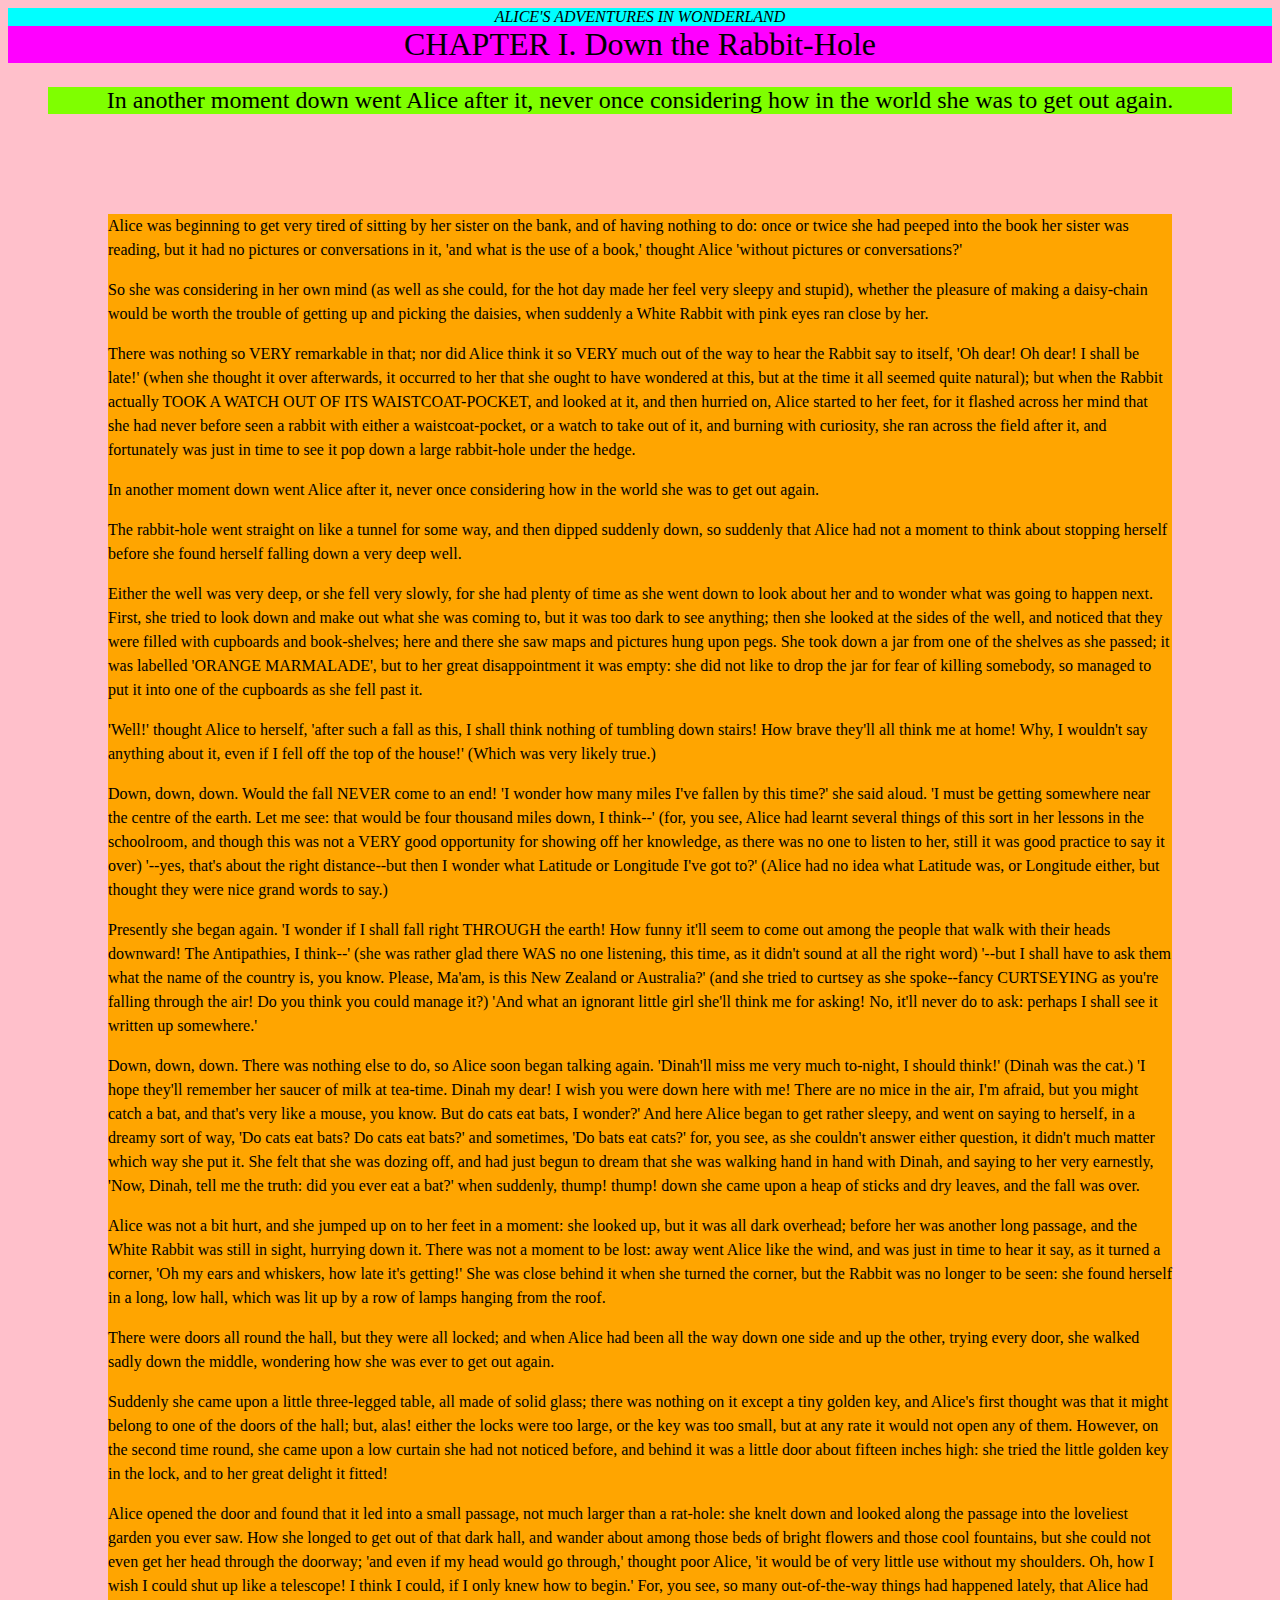
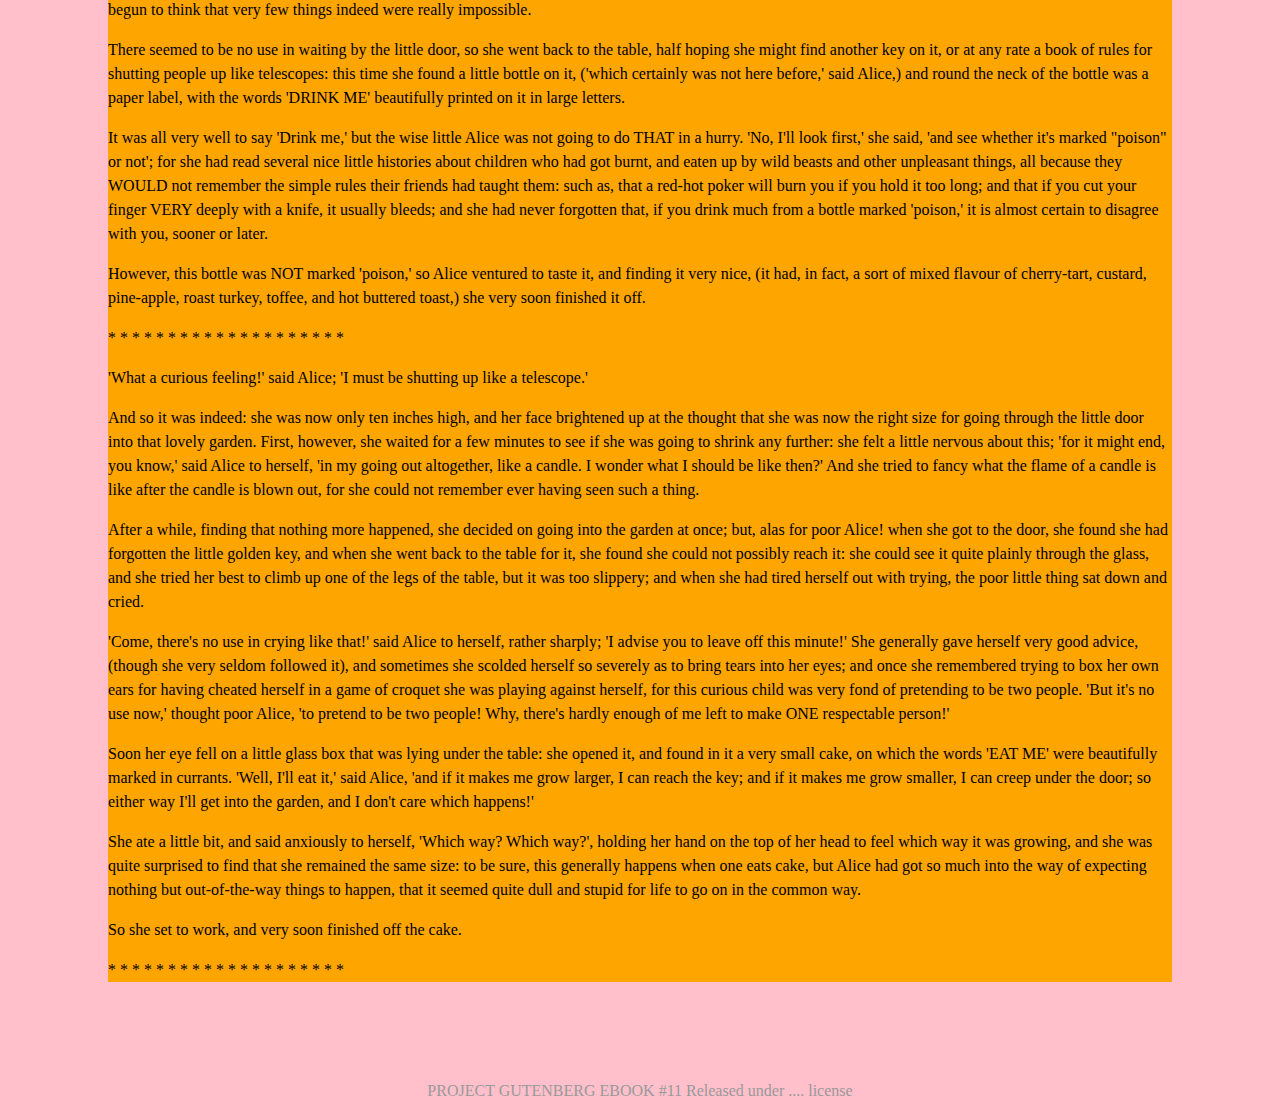
==== BookChapter/chapter1.html @ 87499556 "This is a very rough initial commit of Alice Book Chapter: index.html, chapter1.html, styles-alice.c" ====
<!DOCTYPE html>
<html>
    <head>
        <title>Ch 1 ALICE'S ADVENTURES IN WONDERLAND</title>
        <link rel="stylesheet" type="text/css" href="styles-alice.css">
    </head>

    <body>

        <div class="titlesmall">
        ALICE'S ADVENTURES IN WONDERLAND
        </div>

        <div class="tocblock">
           CHAPTER I. Down the Rabbit-Hole
        </div>

        <blockquote>In another moment down went Alice after it, never once considering how
        in the world she was to get out again. </blockquote>

        <div class="article">
        <p>Alice was beginning to get very tired of sitting by her sister on the
        bank, and of having nothing to do: once or twice she had peeped into the
        book her sister was reading, but it had no pictures or conversations in
        it, 'and what is the use of a book,' thought Alice 'without pictures or
        conversations?'</p>

        <p>So she was considering in her own mind (as well as she could, for the
        hot day made her feel very sleepy and stupid), whether the pleasure
        of making a daisy-chain would be worth the trouble of getting up and
        picking the daisies, when suddenly a White Rabbit with pink eyes ran
        close by her.</p>

        <p> There was nothing so VERY remarkable in that; nor did Alice think it so
        VERY much out of the way to hear the Rabbit say to itself, 'Oh dear!
        Oh dear! I shall be late!' (when she thought it over afterwards, it
        occurred to her that she ought to have wondered at this, but at the time
        it all seemed quite natural); but when the Rabbit actually TOOK A WATCH
        OUT OF ITS WAISTCOAT-POCKET, and looked at it, and then hurried on,
        Alice started to her feet, for it flashed across her mind that she had
        never before seen a rabbit with either a waistcoat-pocket, or a watch
        to take out of it, and burning with curiosity, she ran across the field
        after it, and fortunately was just in time to see it pop down a large
        rabbit-hole under the hedge.</p>

        <p>In another moment down went Alice after it, never once considering how
        in the world she was to get out again.</p>

        <p>The rabbit-hole went straight on like a tunnel for some way, and then
        dipped suddenly down, so suddenly that Alice had not a moment to think
        about stopping herself before she found herself falling down a very deep
        well.</p>

        <p>Either the well was very deep, or she fell very slowly, for she had
        plenty of time as she went down to look about her and to wonder what was
        going to happen next. First, she tried to look down and make out what
        she was coming to, but it was too dark to see anything; then she
        looked at the sides of the well, and noticed that they were filled with
        cupboards and book-shelves; here and there she saw maps and pictures
        hung upon pegs. She took down a jar from one of the shelves as
        she passed; it was labelled 'ORANGE MARMALADE', but to her great
        disappointment it was empty: she did not like to drop the jar for fear
        of killing somebody, so managed to put it into one of the cupboards as
        she fell past it.</p>

        <p>'Well!' thought Alice to herself, 'after such a fall as this, I shall
        think nothing of tumbling down stairs! How brave they'll all think me at
        home! Why, I wouldn't say anything about it, even if I fell off the top
        of the house!' (Which was very likely true.)</p>

        <p>Down, down, down. Would the fall NEVER come to an end! 'I wonder how
        many miles I've fallen by this time?' she said aloud. 'I must be getting
        somewhere near the centre of the earth. Let me see: that would be four
        thousand miles down, I think--' (for, you see, Alice had learnt several
        things of this sort in her lessons in the schoolroom, and though this
        was not a VERY good opportunity for showing off her knowledge, as there
        was no one to listen to her, still it was good practice to say it over)
        '--yes, that's about the right distance--but then I wonder what Latitude
        or Longitude I've got to?' (Alice had no idea what Latitude was, or
        Longitude either, but thought they were nice grand words to say.)</p>

        <p>Presently she began again. 'I wonder if I shall fall right THROUGH the
        earth! How funny it'll seem to come out among the people that walk with
        their heads downward! The Antipathies, I think--' (she was rather glad
        there WAS no one listening, this time, as it didn't sound at all the
        right word) '--but I shall have to ask them what the name of the country
        is, you know. Please, Ma'am, is this New Zealand or Australia?' (and
        she tried to curtsey as she spoke--fancy CURTSEYING as you're falling
        through the air! Do you think you could manage it?) 'And what an
        ignorant little girl she'll think me for asking! No, it'll never do to
        ask: perhaps I shall see it written up somewhere.'</p>

        <p>Down, down, down. There was nothing else to do, so Alice soon began
        talking again. 'Dinah'll miss me very much to-night, I should think!'
        (Dinah was the cat.) 'I hope they'll remember her saucer of milk at
        tea-time. Dinah my dear! I wish you were down here with me! There are no
        mice in the air, I'm afraid, but you might catch a bat, and that's very
        like a mouse, you know. But do cats eat bats, I wonder?' And here Alice
        began to get rather sleepy, and went on saying to herself, in a dreamy
        sort of way, 'Do cats eat bats? Do cats eat bats?' and sometimes, 'Do
        bats eat cats?' for, you see, as she couldn't answer either question,
        it didn't much matter which way she put it. She felt that she was dozing
        off, and had just begun to dream that she was walking hand in hand with
        Dinah, and saying to her very earnestly, 'Now, Dinah, tell me the truth:
        did you ever eat a bat?' when suddenly, thump! thump! down she came upon
        a heap of sticks and dry leaves, and the fall was over.</p>

        <p>Alice was not a bit hurt, and she jumped up on to her feet in a moment:
        she looked up, but it was all dark overhead; before her was another
        long passage, and the White Rabbit was still in sight, hurrying down it.
        There was not a moment to be lost: away went Alice like the wind, and
        was just in time to hear it say, as it turned a corner, 'Oh my ears
        and whiskers, how late it's getting!' She was close behind it when she
        turned the corner, but the Rabbit was no longer to be seen: she found
        herself in a long, low hall, which was lit up by a row of lamps hanging
        from the roof.</p>

        <p>There were doors all round the hall, but they were all locked; and when
        Alice had been all the way down one side and up the other, trying every
        door, she walked sadly down the middle, wondering how she was ever to
        get out again.</p>

        <p> Suddenly she came upon a little three-legged table, all made of solid
        glass; there was nothing on it except a tiny golden key, and Alice's
        first thought was that it might belong to one of the doors of the hall;
        but, alas! either the locks were too large, or the key was too small,
        but at any rate it would not open any of them. However, on the second
        time round, she came upon a low curtain she had not noticed before, and
        behind it was a little door about fifteen inches high: she tried the
        little golden key in the lock, and to her great delight it fitted!</p>

        <p>Alice opened the door and found that it led into a small passage, not
        much larger than a rat-hole: she knelt down and looked along the passage
        into the loveliest garden you ever saw. How she longed to get out of
        that dark hall, and wander about among those beds of bright flowers and
        those cool fountains, but she could not even get her head through the
        doorway; 'and even if my head would go through,' thought poor Alice, 'it
        would be of very little use without my shoulders. Oh, how I wish I could
        shut up like a telescope! I think I could, if I only knew how to begin.'
        For, you see, so many out-of-the-way things had happened lately,
        that Alice had begun to think that very few things indeed were really
        impossible.</p>

        <p>There seemed to be no use in waiting by the little door, so she went
        back to the table, half hoping she might find another key on it, or at
        any rate a book of rules for shutting people up like telescopes: this
        time she found a little bottle on it, ('which certainly was not here
        before,' said Alice,) and round the neck of the bottle was a paper
        label, with the words 'DRINK ME' beautifully printed on it in large
        letters.</p>

        <p>It was all very well to say 'Drink me,' but the wise little Alice was
        not going to do THAT in a hurry. 'No, I'll look first,' she said, 'and
        see whether it's marked "poison" or not'; for she had read several nice
        little histories about children who had got burnt, and eaten up by wild
        beasts and other unpleasant things, all because they WOULD not remember
        the simple rules their friends had taught them: such as, that a red-hot
        poker will burn you if you hold it too long; and that if you cut your
        finger VERY deeply with a knife, it usually bleeds; and she had never
        forgotten that, if you drink much from a bottle marked 'poison,' it is
        almost certain to disagree with you, sooner or later.</p>

        <p>However, this bottle was NOT marked 'poison,' so Alice ventured to taste
        it, and finding it very nice, (it had, in fact, a sort of mixed flavour
        of cherry-tart, custard, pine-apple, roast turkey, toffee, and hot
        buttered toast,) she very soon finished it off.</p>

        <p>*    *    *    *    *    *    *

        *    *    *    *    *    *

        *    *    *    *    *    *    *</p>

        <p> 'What a curious feeling!' said Alice; 'I must be shutting up like a
        telescope.'</p>

        <p>And so it was indeed: she was now only ten inches high, and her face
        brightened up at the thought that she was now the right size for going
        through the little door into that lovely garden. First, however, she
        waited for a few minutes to see if she was going to shrink any further:
        she felt a little nervous about this; 'for it might end, you know,' said
        Alice to herself, 'in my going out altogether, like a candle. I wonder
        what I should be like then?' And she tried to fancy what the flame of a
        candle is like after the candle is blown out, for she could not remember
        ever having seen such a thing.</p>

        <p>After a while, finding that nothing more happened, she decided on going
        into the garden at once; but, alas for poor Alice! when she got to the
        door, she found she had forgotten the little golden key, and when she
        went back to the table for it, she found she could not possibly reach
        it: she could see it quite plainly through the glass, and she tried her
        best to climb up one of the legs of the table, but it was too slippery;
        and when she had tired herself out with trying, the poor little thing
        sat down and cried.</p>

        <p> 'Come, there's no use in crying like that!' said Alice to herself,
        rather sharply; 'I advise you to leave off this minute!' She generally
        gave herself very good advice, (though she very seldom followed it),
        and sometimes she scolded herself so severely as to bring tears into
        her eyes; and once she remembered trying to box her own ears for having
        cheated herself in a game of croquet she was playing against herself,
        for this curious child was very fond of pretending to be two people.
        'But it's no use now,' thought poor Alice, 'to pretend to be two people!
        Why, there's hardly enough of me left to make ONE respectable person!'</p>

        <p>Soon her eye fell on a little glass box that was lying under the table:
        she opened it, and found in it a very small cake, on which the words
        'EAT ME' were beautifully marked in currants. 'Well, I'll eat it,' said
        Alice, 'and if it makes me grow larger, I can reach the key; and if it
        makes me grow smaller, I can creep under the door; so either way I'll
        get into the garden, and I don't care which happens!'</p>

        <p>She ate a little bit, and said anxiously to herself, 'Which way? Which
        way?', holding her hand on the top of her head to feel which way it was
        growing, and she was quite surprised to find that she remained the same
        size: to be sure, this generally happens when one eats cake, but Alice
        had got so much into the way of expecting nothing but out-of-the-way
        things to happen, that it seemed quite dull and stupid for life to go on
        in the common way.</p>

        <p>So she set to work, and very soon finished off the cake.</p>

        <p>*    *    *    *    *    *    *

        *    *    *    *    *    *

        *    *    *    *    *    *    *</p>
         </div>
        <div class="footer">
          <p>PROJECT GUTENBERG EBOOK #11 Released under .... license</p>
        </div>
    </body>
    </html>
---- BookChapter/styles-alice.css ----
h1{
    /*border-bottom: 2px groove white;*/
    text-align:center;
    font-family: Arial, sans-serif;
}

body {
    text-decoration:none;
    text-align:center;
    background-color:pink;
    530px
}
.titleblock{
    font-weight:bold;
    margin: 0 auto;
    padding: 50px 50px 10px;
    background-color:lightblue;
}
p ul{
    margin: 1.5em;
}
.smallcaps{
    font-variant-caps: all-petite-caps

}

.subtitle{
    background-color:yellow;
}
.tocblock{
    font-size: 2em;
    background-color:magenta;
}



.titlesmall{
    font-style: italic;
    background-color:cyan;
}

blockquote{
    font-size:1.5em;
    border-top-width:20px;
    border-bottom-width: 20px;
    background-color:chartreuse;

}

.article{
    font-size:1em;
    line-height: 1.5em;
    background-color:orange;
    text-align:left;
    margin: 100px;
}

.mmargin{
    margin:1em;
}


.andscene{
    border-bottom: 1px solid lightgray;
}

.footer{
    color:#999;
}
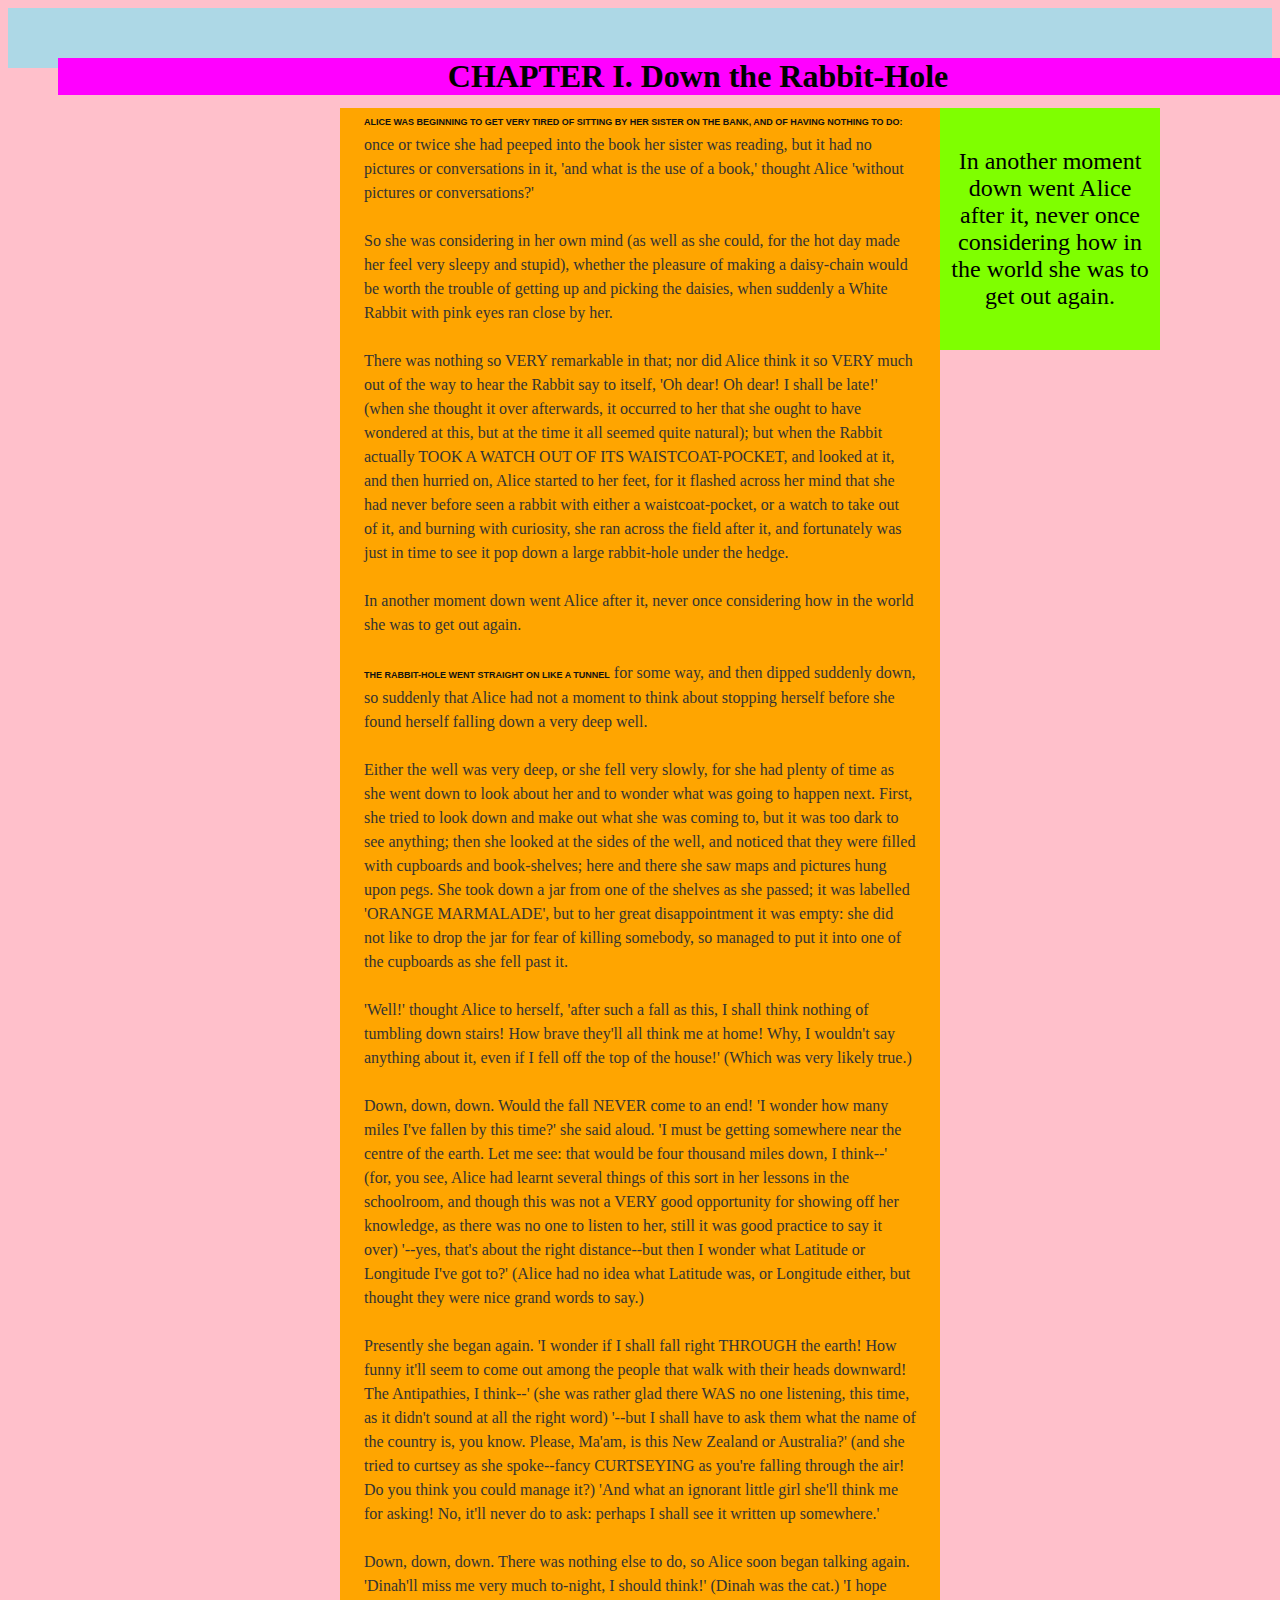
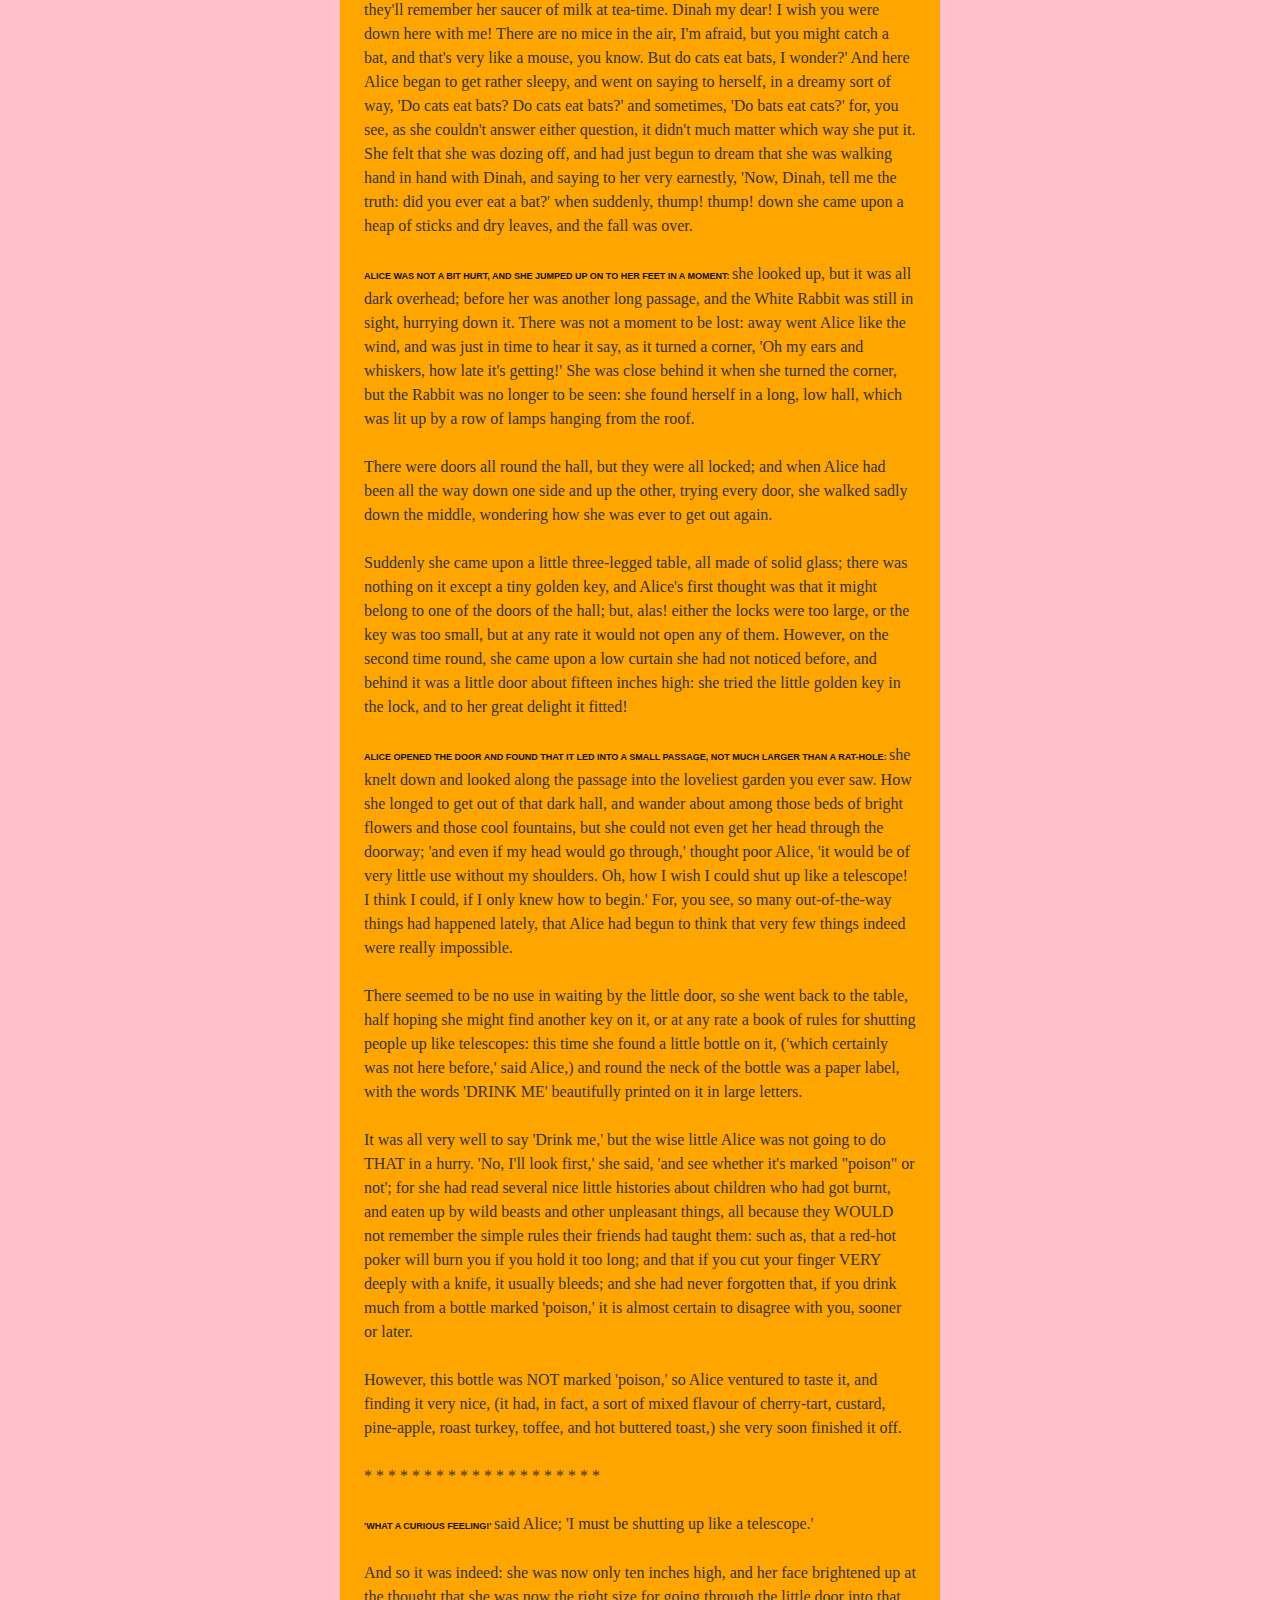
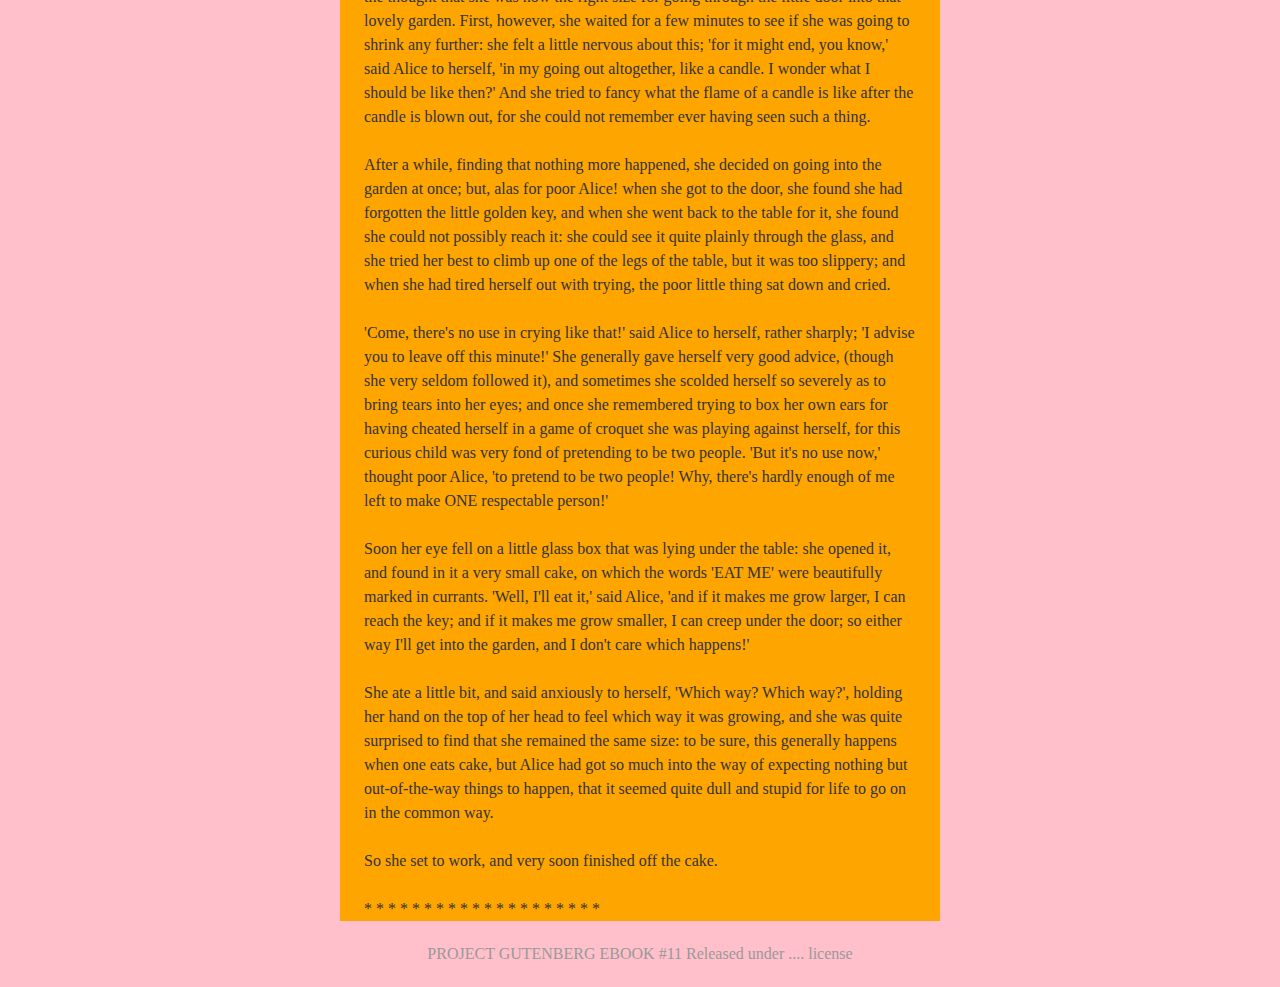
==== commit 08bb908c: "in process..." ====
--- a/BookChapter/chapter1.html
+++ b/BookChapter/chapter1.html
@@ -6,226 +6,236 @@
     </head>
 
     <body>
-
-        <div class="titlesmall">
-        ALICE'S ADVENTURES IN WONDERLAND
-        </div>
-
-        <div class="tocblock">
-           CHAPTER I. Down the Rabbit-Hole
-        </div>
-
+        <div id="titleblock">
+            <div class="titlesmall">
+                ALICE'S ADVENTURES IN WONDERLAND
+            </div>
+
+            <div class="chaptertitle">
+                CHAPTER I. Down the Rabbit-Hole
+            </div>
+        </div>
+
+
+        <div id=next>
+            <a href="next chapter"></a>
+        </div>
+
+        <div id="wrapper">
         <blockquote>In another moment down went Alice after it, never once considering how
-        in the world she was to get out again. </blockquote>
+            in the world she was to get out again. </blockquote>
 
         <div class="article">
-        <p>Alice was beginning to get very tired of sitting by her sister on the
-        bank, and of having nothing to do: once or twice she had peeped into the
-        book her sister was reading, but it had no pictures or conversations in
-        it, 'and what is the use of a book,' thought Alice 'without pictures or
-        conversations?'</p>
+        <p>
+            <strong class="lead">Alice was beginning to get very tired of sitting by her sister on the
+                bank, and of having nothing to do: </strong> once or twice she had peeped into the
+            book her sister was reading, but it had no pictures or conversations in
+            it, 'and what is the use of a book,' thought Alice 'without pictures or
+            conversations?'</p>
 
         <p>So she was considering in her own mind (as well as she could, for the
-        hot day made her feel very sleepy and stupid), whether the pleasure
-        of making a daisy-chain would be worth the trouble of getting up and
-        picking the daisies, when suddenly a White Rabbit with pink eyes ran
-        close by her.</p>
+            hot day made her feel very sleepy and stupid), whether the pleasure
+            of making a daisy-chain would be worth the trouble of getting up and
+            picking the daisies, when suddenly a White Rabbit with pink eyes ran
+            close by her.</p>
 
         <p> There was nothing so VERY remarkable in that; nor did Alice think it so
-        VERY much out of the way to hear the Rabbit say to itself, 'Oh dear!
-        Oh dear! I shall be late!' (when she thought it over afterwards, it
-        occurred to her that she ought to have wondered at this, but at the time
-        it all seemed quite natural); but when the Rabbit actually TOOK A WATCH
-        OUT OF ITS WAISTCOAT-POCKET, and looked at it, and then hurried on,
-        Alice started to her feet, for it flashed across her mind that she had
-        never before seen a rabbit with either a waistcoat-pocket, or a watch
-        to take out of it, and burning with curiosity, she ran across the field
-        after it, and fortunately was just in time to see it pop down a large
-        rabbit-hole under the hedge.</p>
+            VERY much out of the way to hear the Rabbit say to itself, 'Oh dear!
+            Oh dear! I shall be late!' (when she thought it over afterwards, it
+            occurred to her that she ought to have wondered at this, but at the time
+            it all seemed quite natural); but when the Rabbit actually TOOK A WATCH
+            OUT OF ITS WAISTCOAT-POCKET, and looked at it, and then hurried on,
+            Alice started to her feet, for it flashed across her mind that she had
+            never before seen a rabbit with either a waistcoat-pocket, or a watch
+            to take out of it, and burning with curiosity, she ran across the field
+            after it, and fortunately was just in time to see it pop down a large
+            rabbit-hole under the hedge.</p>
 
         <p>In another moment down went Alice after it, never once considering how
-        in the world she was to get out again.</p>
-
-        <p>The rabbit-hole went straight on like a tunnel for some way, and then
-        dipped suddenly down, so suddenly that Alice had not a moment to think
-        about stopping herself before she found herself falling down a very deep
-        well.</p>
+            in the world she was to get out again.</p>
+
+        <p><strong class="lead">The rabbit-hole went straight on like a tunnel</strong> for some way, and then
+            dipped suddenly down, so suddenly that Alice had not a moment to think
+            about stopping herself before she found herself falling down a very deep
+            well.</p>
 
         <p>Either the well was very deep, or she fell very slowly, for she had
-        plenty of time as she went down to look about her and to wonder what was
-        going to happen next. First, she tried to look down and make out what
-        she was coming to, but it was too dark to see anything; then she
-        looked at the sides of the well, and noticed that they were filled with
-        cupboards and book-shelves; here and there she saw maps and pictures
-        hung upon pegs. She took down a jar from one of the shelves as
-        she passed; it was labelled 'ORANGE MARMALADE', but to her great
-        disappointment it was empty: she did not like to drop the jar for fear
-        of killing somebody, so managed to put it into one of the cupboards as
-        she fell past it.</p>
+            plenty of time as she went down to look about her and to wonder what was
+            going to happen next. First, she tried to look down and make out what
+            she was coming to, but it was too dark to see anything; then she
+            looked at the sides of the well, and noticed that they were filled with
+            cupboards and book-shelves; here and there she saw maps and pictures
+            hung upon pegs. She took down a jar from one of the shelves as
+            she passed; it was labelled 'ORANGE MARMALADE', but to her great
+            disappointment it was empty: she did not like to drop the jar for fear
+            of killing somebody, so managed to put it into one of the cupboards as
+            she fell past it.</p>
 
         <p>'Well!' thought Alice to herself, 'after such a fall as this, I shall
-        think nothing of tumbling down stairs! How brave they'll all think me at
-        home! Why, I wouldn't say anything about it, even if I fell off the top
-        of the house!' (Which was very likely true.)</p>
+            think nothing of tumbling down stairs! How brave they'll all think me at
+            home! Why, I wouldn't say anything about it, even if I fell off the top
+            of the house!' (Which was very likely true.)</p>
 
         <p>Down, down, down. Would the fall NEVER come to an end! 'I wonder how
-        many miles I've fallen by this time?' she said aloud. 'I must be getting
-        somewhere near the centre of the earth. Let me see: that would be four
-        thousand miles down, I think--' (for, you see, Alice had learnt several
-        things of this sort in her lessons in the schoolroom, and though this
-        was not a VERY good opportunity for showing off her knowledge, as there
-        was no one to listen to her, still it was good practice to say it over)
-        '--yes, that's about the right distance--but then I wonder what Latitude
-        or Longitude I've got to?' (Alice had no idea what Latitude was, or
-        Longitude either, but thought they were nice grand words to say.)</p>
+            many miles I've fallen by this time?' she said aloud. 'I must be getting
+            somewhere near the centre of the earth. Let me see: that would be four
+            thousand miles down, I think--' (for, you see, Alice had learnt several
+            things of this sort in her lessons in the schoolroom, and though this
+            was not a VERY good opportunity for showing off her knowledge, as there
+            was no one to listen to her, still it was good practice to say it over)
+            '--yes, that's about the right distance--but then I wonder what Latitude
+            or Longitude I've got to?' (Alice had no idea what Latitude was, or
+            Longitude either, but thought they were nice grand words to say.)</p>
 
         <p>Presently she began again. 'I wonder if I shall fall right THROUGH the
-        earth! How funny it'll seem to come out among the people that walk with
-        their heads downward! The Antipathies, I think--' (she was rather glad
-        there WAS no one listening, this time, as it didn't sound at all the
-        right word) '--but I shall have to ask them what the name of the country
-        is, you know. Please, Ma'am, is this New Zealand or Australia?' (and
-        she tried to curtsey as she spoke--fancy CURTSEYING as you're falling
-        through the air! Do you think you could manage it?) 'And what an
-        ignorant little girl she'll think me for asking! No, it'll never do to
-        ask: perhaps I shall see it written up somewhere.'</p>
+            earth! How funny it'll seem to come out among the people that walk with
+            their heads downward! The Antipathies, I think--' (she was rather glad
+            there WAS no one listening, this time, as it didn't sound at all the
+            right word) '--but I shall have to ask them what the name of the country
+            is, you know. Please, Ma'am, is this New Zealand or Australia?' (and
+            she tried to curtsey as she spoke--fancy CURTSEYING as you're falling
+            through the air! Do you think you could manage it?) 'And what an
+            ignorant little girl she'll think me for asking! No, it'll never do to
+            ask: perhaps I shall see it written up somewhere.'</p>
 
         <p>Down, down, down. There was nothing else to do, so Alice soon began
-        talking again. 'Dinah'll miss me very much to-night, I should think!'
-        (Dinah was the cat.) 'I hope they'll remember her saucer of milk at
-        tea-time. Dinah my dear! I wish you were down here with me! There are no
-        mice in the air, I'm afraid, but you might catch a bat, and that's very
-        like a mouse, you know. But do cats eat bats, I wonder?' And here Alice
-        began to get rather sleepy, and went on saying to herself, in a dreamy
-        sort of way, 'Do cats eat bats? Do cats eat bats?' and sometimes, 'Do
-        bats eat cats?' for, you see, as she couldn't answer either question,
-        it didn't much matter which way she put it. She felt that she was dozing
-        off, and had just begun to dream that she was walking hand in hand with
-        Dinah, and saying to her very earnestly, 'Now, Dinah, tell me the truth:
-        did you ever eat a bat?' when suddenly, thump! thump! down she came upon
-        a heap of sticks and dry leaves, and the fall was over.</p>
-
-        <p>Alice was not a bit hurt, and she jumped up on to her feet in a moment:
-        she looked up, but it was all dark overhead; before her was another
-        long passage, and the White Rabbit was still in sight, hurrying down it.
-        There was not a moment to be lost: away went Alice like the wind, and
-        was just in time to hear it say, as it turned a corner, 'Oh my ears
-        and whiskers, how late it's getting!' She was close behind it when she
-        turned the corner, but the Rabbit was no longer to be seen: she found
-        herself in a long, low hall, which was lit up by a row of lamps hanging
-        from the roof.</p>
+            talking again. 'Dinah'll miss me very much to-night, I should think!'
+            (Dinah was the cat.) 'I hope they'll remember her saucer of milk at
+            tea-time. Dinah my dear! I wish you were down here with me! There are no
+            mice in the air, I'm afraid, but you might catch a bat, and that's very
+            like a mouse, you know. But do cats eat bats, I wonder?' And here Alice
+            began to get rather sleepy, and went on saying to herself, in a dreamy
+            sort of way, 'Do cats eat bats? Do cats eat bats?' and sometimes, 'Do
+            bats eat cats?' for, you see, as she couldn't answer either question,
+            it didn't much matter which way she put it. She felt that she was dozing
+            off, and had just begun to dream that she was walking hand in hand with
+            Dinah, and saying to her very earnestly, 'Now, Dinah, tell me the truth:
+            did you ever eat a bat?' when suddenly, thump! thump! down she came upon
+            a heap of sticks and dry leaves, and the fall was over.</p>
+
+        <p><strong class="lead">Alice was not a bit hurt, and she jumped up on to her feet in a moment: </strong>
+            she looked up, but it was all dark overhead; before her was another
+            long passage, and the White Rabbit was still in sight, hurrying down it.
+            There was not a moment to be lost: away went Alice like the wind, and
+            was just in time to hear it say, as it turned a corner, 'Oh my ears
+            and whiskers, how late it's getting!' She was close behind it when she
+            turned the corner, but the Rabbit was no longer to be seen: she found
+            herself in a long, low hall, which was lit up by a row of lamps hanging
+            from the roof.</p>
 
         <p>There were doors all round the hall, but they were all locked; and when
-        Alice had been all the way down one side and up the other, trying every
-        door, she walked sadly down the middle, wondering how she was ever to
-        get out again.</p>
+            Alice had been all the way down one side and up the other, trying every
+            door, she walked sadly down the middle, wondering how she was ever to
+            get out again.</p>
 
         <p> Suddenly she came upon a little three-legged table, all made of solid
-        glass; there was nothing on it except a tiny golden key, and Alice's
-        first thought was that it might belong to one of the doors of the hall;
-        but, alas! either the locks were too large, or the key was too small,
-        but at any rate it would not open any of them. However, on the second
-        time round, she came upon a low curtain she had not noticed before, and
-        behind it was a little door about fifteen inches high: she tried the
-        little golden key in the lock, and to her great delight it fitted!</p>
-
-        <p>Alice opened the door and found that it led into a small passage, not
-        much larger than a rat-hole: she knelt down and looked along the passage
-        into the loveliest garden you ever saw. How she longed to get out of
-        that dark hall, and wander about among those beds of bright flowers and
-        those cool fountains, but she could not even get her head through the
-        doorway; 'and even if my head would go through,' thought poor Alice, 'it
-        would be of very little use without my shoulders. Oh, how I wish I could
-        shut up like a telescope! I think I could, if I only knew how to begin.'
-        For, you see, so many out-of-the-way things had happened lately,
-        that Alice had begun to think that very few things indeed were really
-        impossible.</p>
+            glass; there was nothing on it except a tiny golden key, and Alice's
+            first thought was that it might belong to one of the doors of the hall;
+            but, alas! either the locks were too large, or the key was too small,
+            but at any rate it would not open any of them. However, on the second
+            time round, she came upon a low curtain she had not noticed before, and
+            behind it was a little door about fifteen inches high: she tried the
+            little golden key in the lock, and to her great delight it fitted!</p>
+
+        <p><strong class="lead">Alice opened the door and found that it led into a small passage, not
+            much larger than a rat-hole: </strong> she knelt down and looked along the passage
+            into the loveliest garden you ever saw. How she longed to get out of
+            that dark hall, and wander about among those beds of bright flowers and
+            those cool fountains, but she could not even get her head through the
+            doorway; 'and even if my head would go through,' thought poor Alice, 'it
+            would be of very little use without my shoulders. Oh, how I wish I could
+            shut up like a telescope! I think I could, if I only knew how to begin.'
+            For, you see, so many out-of-the-way things had happened lately,
+            that Alice had begun to think that very few things indeed were really
+            impossible.</p>
 
         <p>There seemed to be no use in waiting by the little door, so she went
-        back to the table, half hoping she might find another key on it, or at
-        any rate a book of rules for shutting people up like telescopes: this
-        time she found a little bottle on it, ('which certainly was not here
-        before,' said Alice,) and round the neck of the bottle was a paper
-        label, with the words 'DRINK ME' beautifully printed on it in large
-        letters.</p>
+            back to the table, half hoping she might find another key on it, or at
+            any rate a book of rules for shutting people up like telescopes: this
+            time she found a little bottle on it, ('which certainly was not here
+            before,' said Alice,) and round the neck of the bottle was a paper
+            label, with the words 'DRINK ME' beautifully printed on it in large
+            letters.</p>
 
         <p>It was all very well to say 'Drink me,' but the wise little Alice was
-        not going to do THAT in a hurry. 'No, I'll look first,' she said, 'and
-        see whether it's marked "poison" or not'; for she had read several nice
-        little histories about children who had got burnt, and eaten up by wild
-        beasts and other unpleasant things, all because they WOULD not remember
-        the simple rules their friends had taught them: such as, that a red-hot
-        poker will burn you if you hold it too long; and that if you cut your
-        finger VERY deeply with a knife, it usually bleeds; and she had never
-        forgotten that, if you drink much from a bottle marked 'poison,' it is
-        almost certain to disagree with you, sooner or later.</p>
+            not going to do THAT in a hurry. 'No, I'll look first,' she said, 'and
+            see whether it's marked "poison" or not'; for she had read several nice
+            little histories about children who had got burnt, and eaten up by wild
+            beasts and other unpleasant things, all because they WOULD not remember
+            the simple rules their friends had taught them: such as, that a red-hot
+            poker will burn you if you hold it too long; and that if you cut your
+            finger VERY deeply with a knife, it usually bleeds; and she had never
+            forgotten that, if you drink much from a bottle marked 'poison,' it is
+            almost certain to disagree with you, sooner or later.</p>
 
         <p>However, this bottle was NOT marked 'poison,' so Alice ventured to taste
-        it, and finding it very nice, (it had, in fact, a sort of mixed flavour
-        of cherry-tart, custard, pine-apple, roast turkey, toffee, and hot
-        buttered toast,) she very soon finished it off.</p>
+            it, and finding it very nice, (it had, in fact, a sort of mixed flavour
+            of cherry-tart, custard, pine-apple, roast turkey, toffee, and hot
+            buttered toast,) she very soon finished it off.</p>
 
         <p>*    *    *    *    *    *    *
 
-        *    *    *    *    *    *
-
-        *    *    *    *    *    *    *</p>
-
-        <p> 'What a curious feeling!' said Alice; 'I must be shutting up like a
-        telescope.'</p>
+            *    *    *    *    *    *
+
+            *    *    *    *    *    *    *</p>
+
+        <p> <strong class="lead">'What a curious feeling!' </strong>said Alice; 'I must be shutting up like a
+            telescope.'</p>
 
         <p>And so it was indeed: she was now only ten inches high, and her face
-        brightened up at the thought that she was now the right size for going
-        through the little door into that lovely garden. First, however, she
-        waited for a few minutes to see if she was going to shrink any further:
-        she felt a little nervous about this; 'for it might end, you know,' said
-        Alice to herself, 'in my going out altogether, like a candle. I wonder
-        what I should be like then?' And she tried to fancy what the flame of a
-        candle is like after the candle is blown out, for she could not remember
-        ever having seen such a thing.</p>
+            brightened up at the thought that she was now the right size for going
+            through the little door into that lovely garden. First, however, she
+            waited for a few minutes to see if she was going to shrink any further:
+            she felt a little nervous about this; 'for it might end, you know,' said
+            Alice to herself, 'in my going out altogether, like a candle. I wonder
+            what I should be like then?' And she tried to fancy what the flame of a
+            candle is like after the candle is blown out, for she could not remember
+            ever having seen such a thing.</p>
 
         <p>After a while, finding that nothing more happened, she decided on going
-        into the garden at once; but, alas for poor Alice! when she got to the
-        door, she found she had forgotten the little golden key, and when she
-        went back to the table for it, she found she could not possibly reach
-        it: she could see it quite plainly through the glass, and she tried her
-        best to climb up one of the legs of the table, but it was too slippery;
-        and when she had tired herself out with trying, the poor little thing
-        sat down and cried.</p>
+            into the garden at once; but, alas for poor Alice! when she got to the
+            door, she found she had forgotten the little golden key, and when she
+            went back to the table for it, she found she could not possibly reach
+            it: she could see it quite plainly through the glass, and she tried her
+            best to climb up one of the legs of the table, but it was too slippery;
+            and when she had tired herself out with trying, the poor little thing
+            sat down and cried.</p>
 
         <p> 'Come, there's no use in crying like that!' said Alice to herself,
-        rather sharply; 'I advise you to leave off this minute!' She generally
-        gave herself very good advice, (though she very seldom followed it),
-        and sometimes she scolded herself so severely as to bring tears into
-        her eyes; and once she remembered trying to box her own ears for having
-        cheated herself in a game of croquet she was playing against herself,
-        for this curious child was very fond of pretending to be two people.
-        'But it's no use now,' thought poor Alice, 'to pretend to be two people!
-        Why, there's hardly enough of me left to make ONE respectable person!'</p>
+            rather sharply; 'I advise you to leave off this minute!' She generally
+            gave herself very good advice, (though she very seldom followed it),
+            and sometimes she scolded herself so severely as to bring tears into
+            her eyes; and once she remembered trying to box her own ears for having
+            cheated herself in a game of croquet she was playing against herself,
+            for this curious child was very fond of pretending to be two people.
+            'But it's no use now,' thought poor Alice, 'to pretend to be two people!
+            Why, there's hardly enough of me left to make ONE respectable person!'</p>
 
         <p>Soon her eye fell on a little glass box that was lying under the table:
-        she opened it, and found in it a very small cake, on which the words
-        'EAT ME' were beautifully marked in currants. 'Well, I'll eat it,' said
-        Alice, 'and if it makes me grow larger, I can reach the key; and if it
-        makes me grow smaller, I can creep under the door; so either way I'll
-        get into the garden, and I don't care which happens!'</p>
+            she opened it, and found in it a very small cake, on which the words
+            'EAT ME' were beautifully marked in currants. 'Well, I'll eat it,' said
+            Alice, 'and if it makes me grow larger, I can reach the key; and if it
+            makes me grow smaller, I can creep under the door; so either way I'll
+            get into the garden, and I don't care which happens!'</p>
 
         <p>She ate a little bit, and said anxiously to herself, 'Which way? Which
-        way?', holding her hand on the top of her head to feel which way it was
-        growing, and she was quite surprised to find that she remained the same
-        size: to be sure, this generally happens when one eats cake, but Alice
-        had got so much into the way of expecting nothing but out-of-the-way
-        things to happen, that it seemed quite dull and stupid for life to go on
-        in the common way.</p>
+            way?', holding her hand on the top of her head to feel which way it was
+            growing, and she was quite surprised to find that she remained the same
+            size: to be sure, this generally happens when one eats cake, but Alice
+            had got so much into the way of expecting nothing but out-of-the-way
+            things to happen, that it seemed quite dull and stupid for life to go on
+            in the common way.</p>
 
         <p>So she set to work, and very soon finished off the cake.</p>
 
         <p>*    *    *    *    *    *    *
 
-        *    *    *    *    *    *
-
-        *    *    *    *    *    *    *</p>
-         </div>
+            *    *    *    *    *    *
+
+            *    *    *    *    *    *    *</p>
+        </div>
+        </div>
+
         <div class="footer">
           <p>PROJECT GUTENBERG EBOOK #11 Released under .... license</p>
         </div>
--- a/BookChapter/styles-alice.css
+++ b/BookChapter/styles-alice.css
@@ -1,42 +1,73 @@
+
+body {
+    text-decoration:none;
+    text-align:center;
+    background-color:pink;
+}
+
 h1{
     /*border-bottom: 2px groove white;*/
     text-align:center;
     font-family: Arial, sans-serif;
 }
 
-body {
-    text-decoration:none;
-    text-align:center;
-    background-color:pink;
-    530px
-}
-.titleblock{
+#titleblock{
     font-weight:bold;
     margin: 0 auto;
     padding: 50px 50px 10px;
     background-color:lightblue;
+
 }
-p ul{
+
+.chaptertitle{
+    font-size: 2em;
+    background-color:magenta;
+    position:fixed;
+    width:100%;
+}
+
+ p, ul{
     margin: 1.5em;
+    font-family: Georgia, serif;
 }
 .smallcaps{
     font-variant-caps: all-petite-caps
+}
+
+#wrapper {
+    position:relative;
+    margin: 0 auto;
+    margin-top: 40px;
+    width: 600px;
 
 }
 
 .subtitle{
     background-color:yellow;
 }
-.tocblock{
-    font-size: 2em;
-    background-color:magenta;
-}
 
 
+
+#next{
+    position:fixed;
+
+}
+.lead {
+    font-family: sans-serif;
+    font-variant-caps: all-petite-caps;
+    font-size: 0.8em;
+    color: #111;
+    text-transform:uppercase;
+
+}
 
 .titlesmall{
     font-style: italic;
     background-color:cyan;
+    font-family: sans-serif;
+    font-size: 14px;
+    position: fixed;
+    width: 100%;
 }
 
 blockquote{
@@ -44,15 +75,19 @@
     border-top-width:20px;
     border-bottom-width: 20px;
     background-color:chartreuse;
-
+    width: 200px;
+    padding: 40px 10px;
+    margin: 0 0 0 0;
+    position: absolute;
+    right: -220px;
 }
-
 .article{
     font-size:1em;
     line-height: 1.5em;
     background-color:orange;
     text-align:left;
-    margin: 100px;
+    margin: 0 auto;
+    color: #333;
 }
 
 .mmargin{
